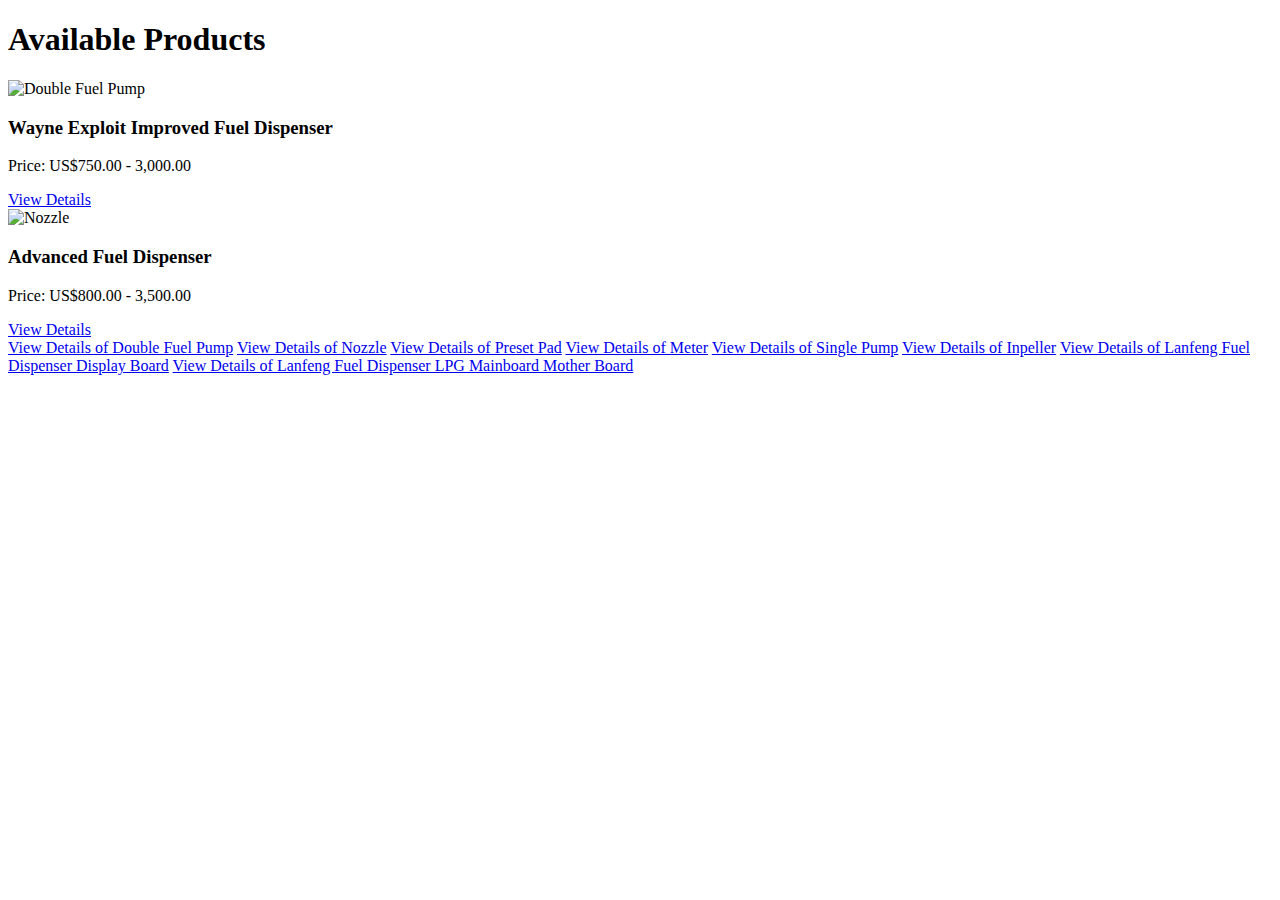
==== products.html @ a0261466 "Add files via upload" ====
<!DOCTYPE html>
<html lang="en">
<head>
    <meta charset="UTF-8">
    <meta name="viewport" content="width=device-width, initial-scale=1.0">
    <title>Product Listing</title>
</head>
<body>
    <h1>Available Products</h1>

    <!-- Product 1 -->
    <div class="product">
        <img src="images/double_pump.jpg" alt="Double Fuel Pump">
        <h3>Wayne Exploit Improved Fuel Dispenser</h3>
        <p>Price: US$750.00 - 3,000.00</p>
        <a href="product-details.html?id=1" class="view-product">View Details</a>
    </div>

    <!-- Product 2 -->
    <div class="product">
        <img src="images/nozzle.webp" alt="Nozzle">
        <h3>Advanced Fuel Dispenser</h3>
        <p>Price: US$800.00 - 3,500.00</p>
        <a href="product-details.html?id=2" class="view-product">View Details</a>
    </div>

    <a href="product-details.html?id=1">View Details of Double Fuel Pump</a>
<a href="product-details.html?id=2">View Details of Nozzle</a>
<a href="product-details.html?id=3">View Details of Preset Pad</a>
<a href="product-details.html?id=4">View Details of Meter</a>
<a href="product-details.html?id=5">View Details of Single Pump</a>
<a href="product-details.html?id=6">View Details of Inpeller</a>
<a href="product-details.html?id=6">View Details of Lanfeng Fuel Dispenser Display Board</a>

<a href="product-details.html?id=6">View Details of Lanfeng Fuel Dispenser LPG Mainboard Mother Board</a>





</body>
</html>
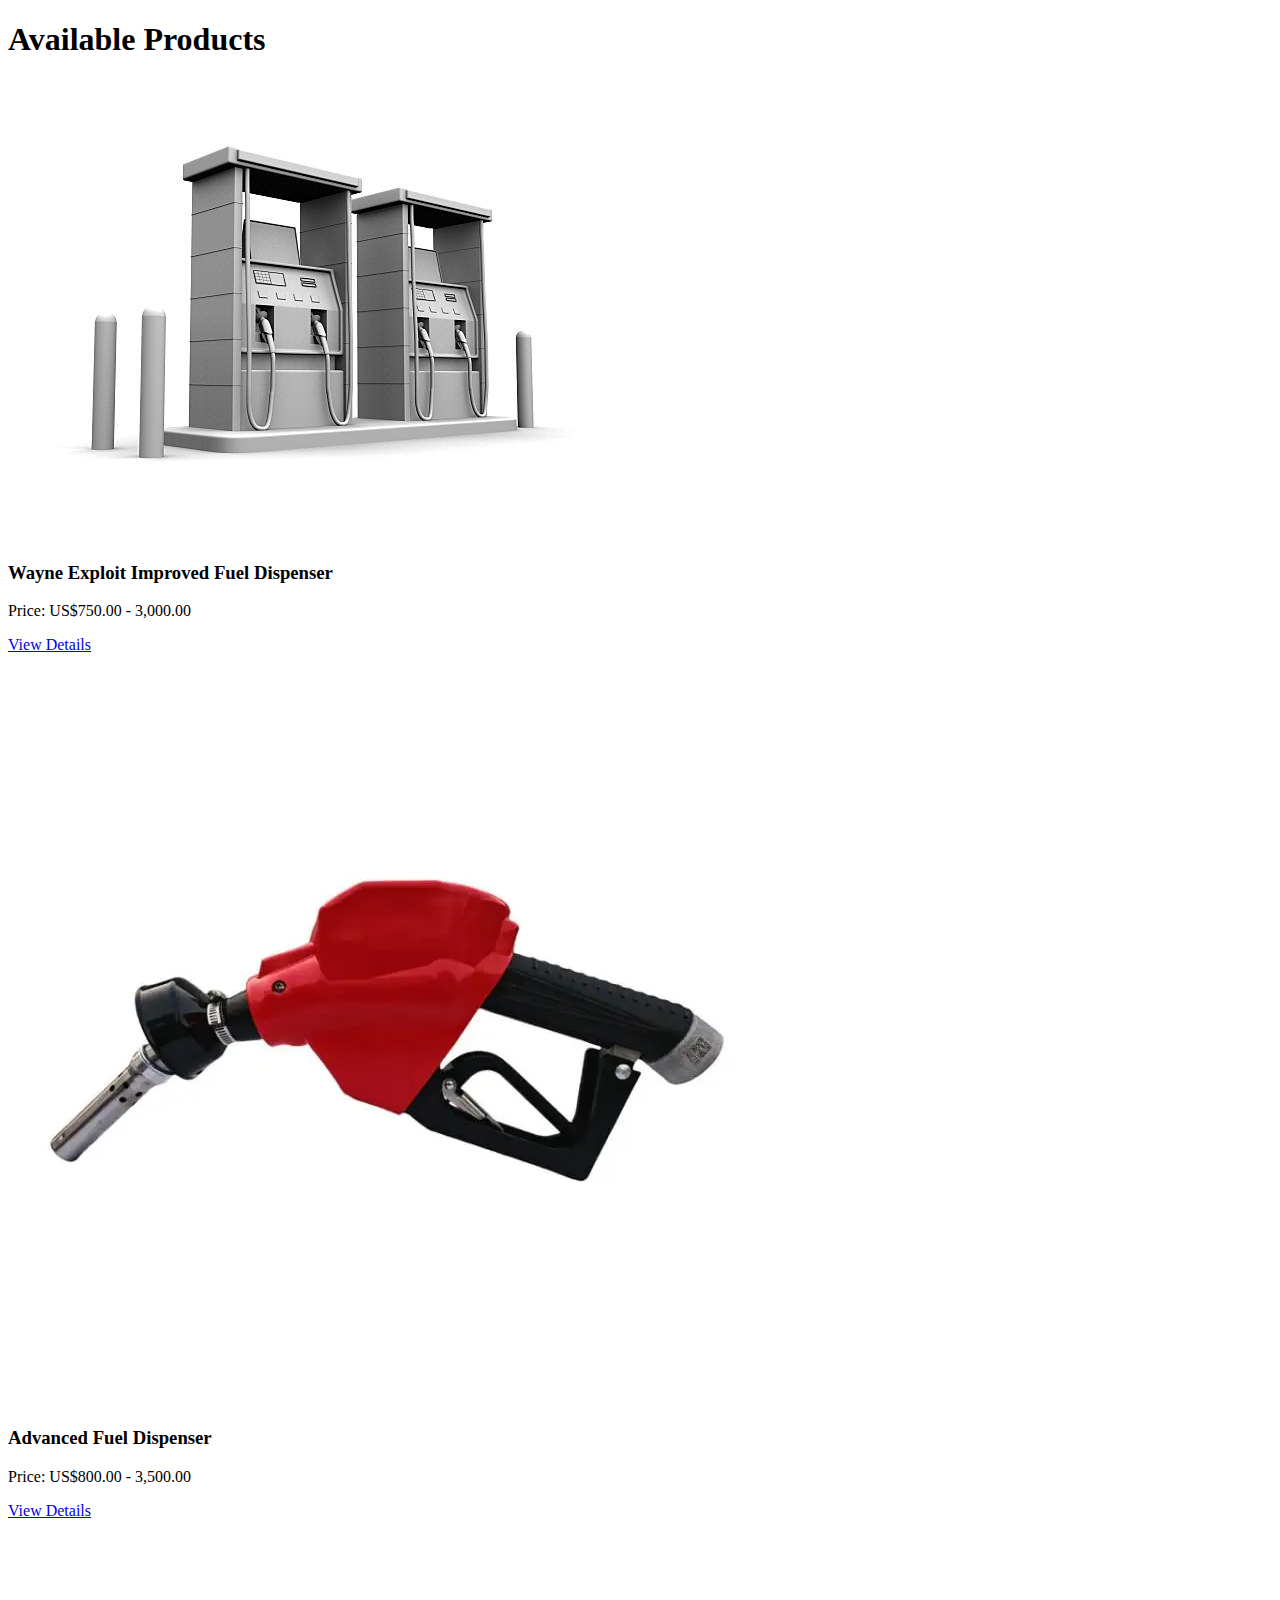
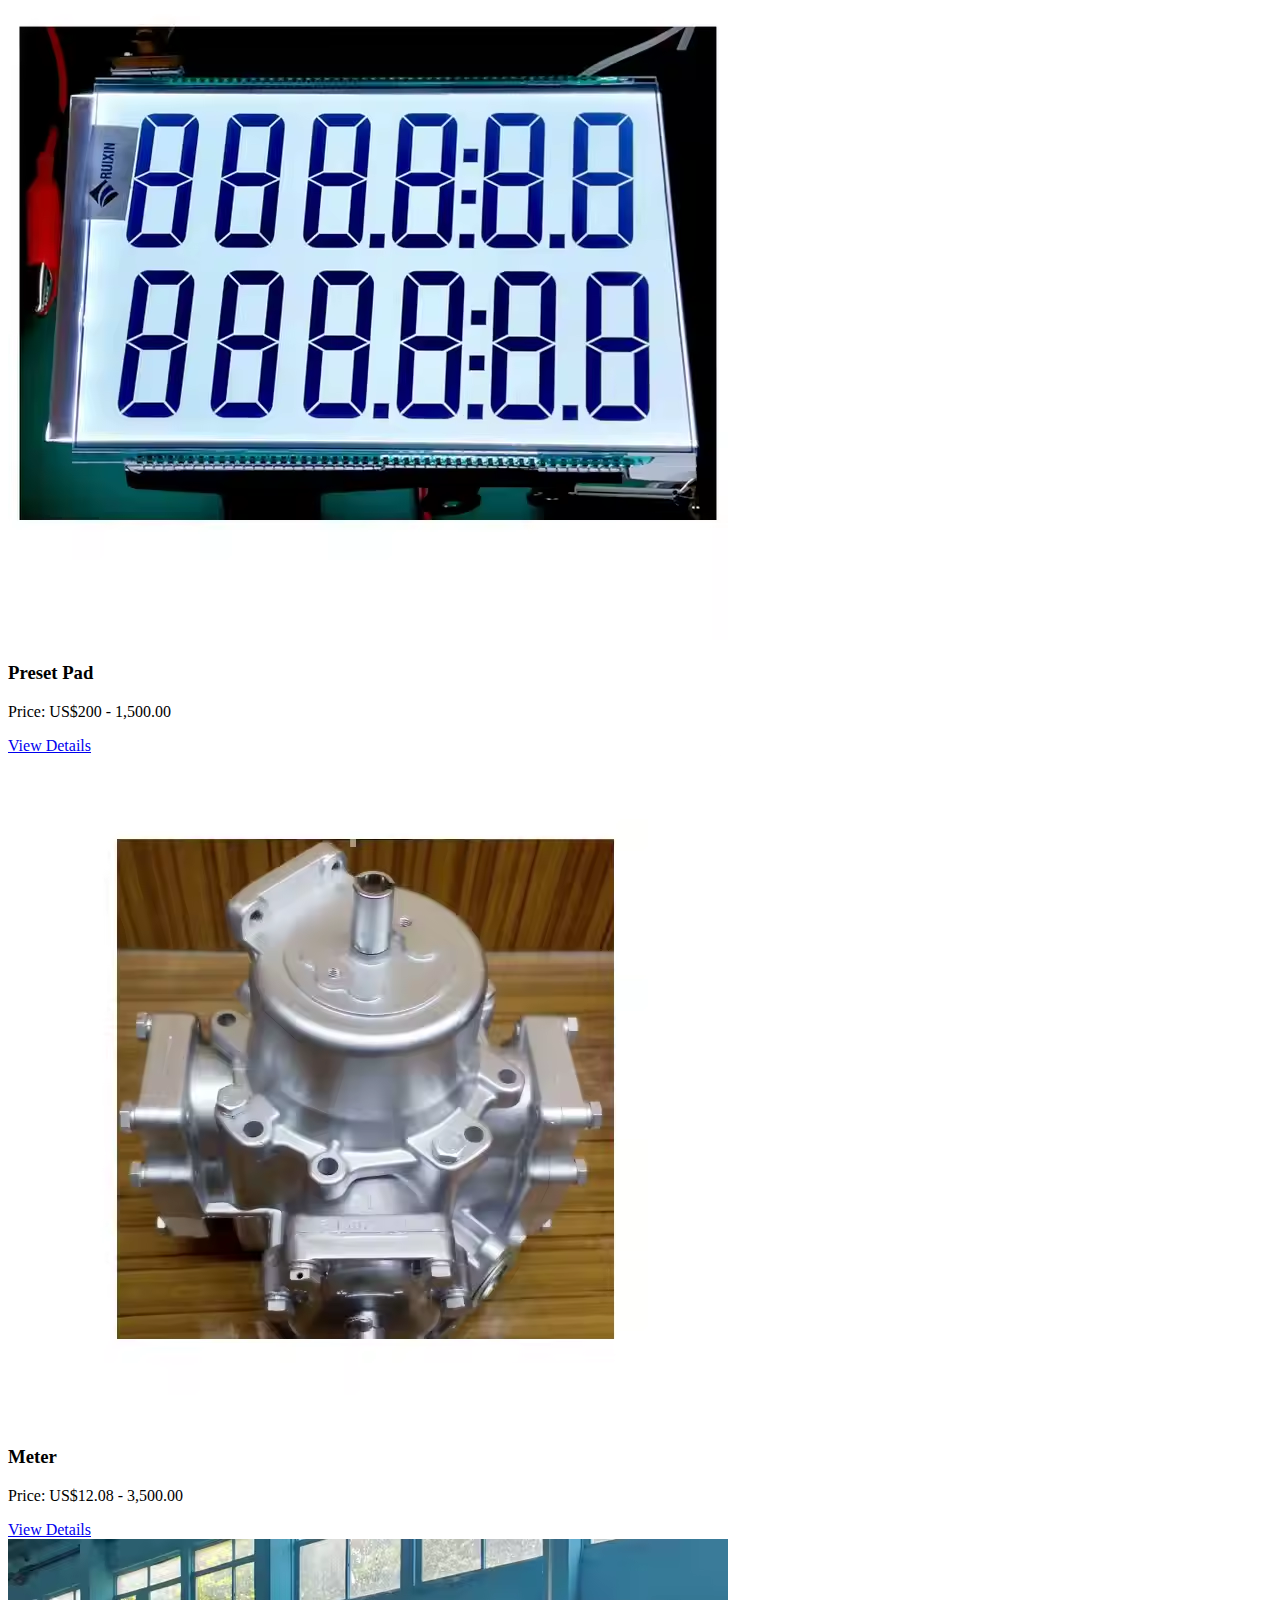
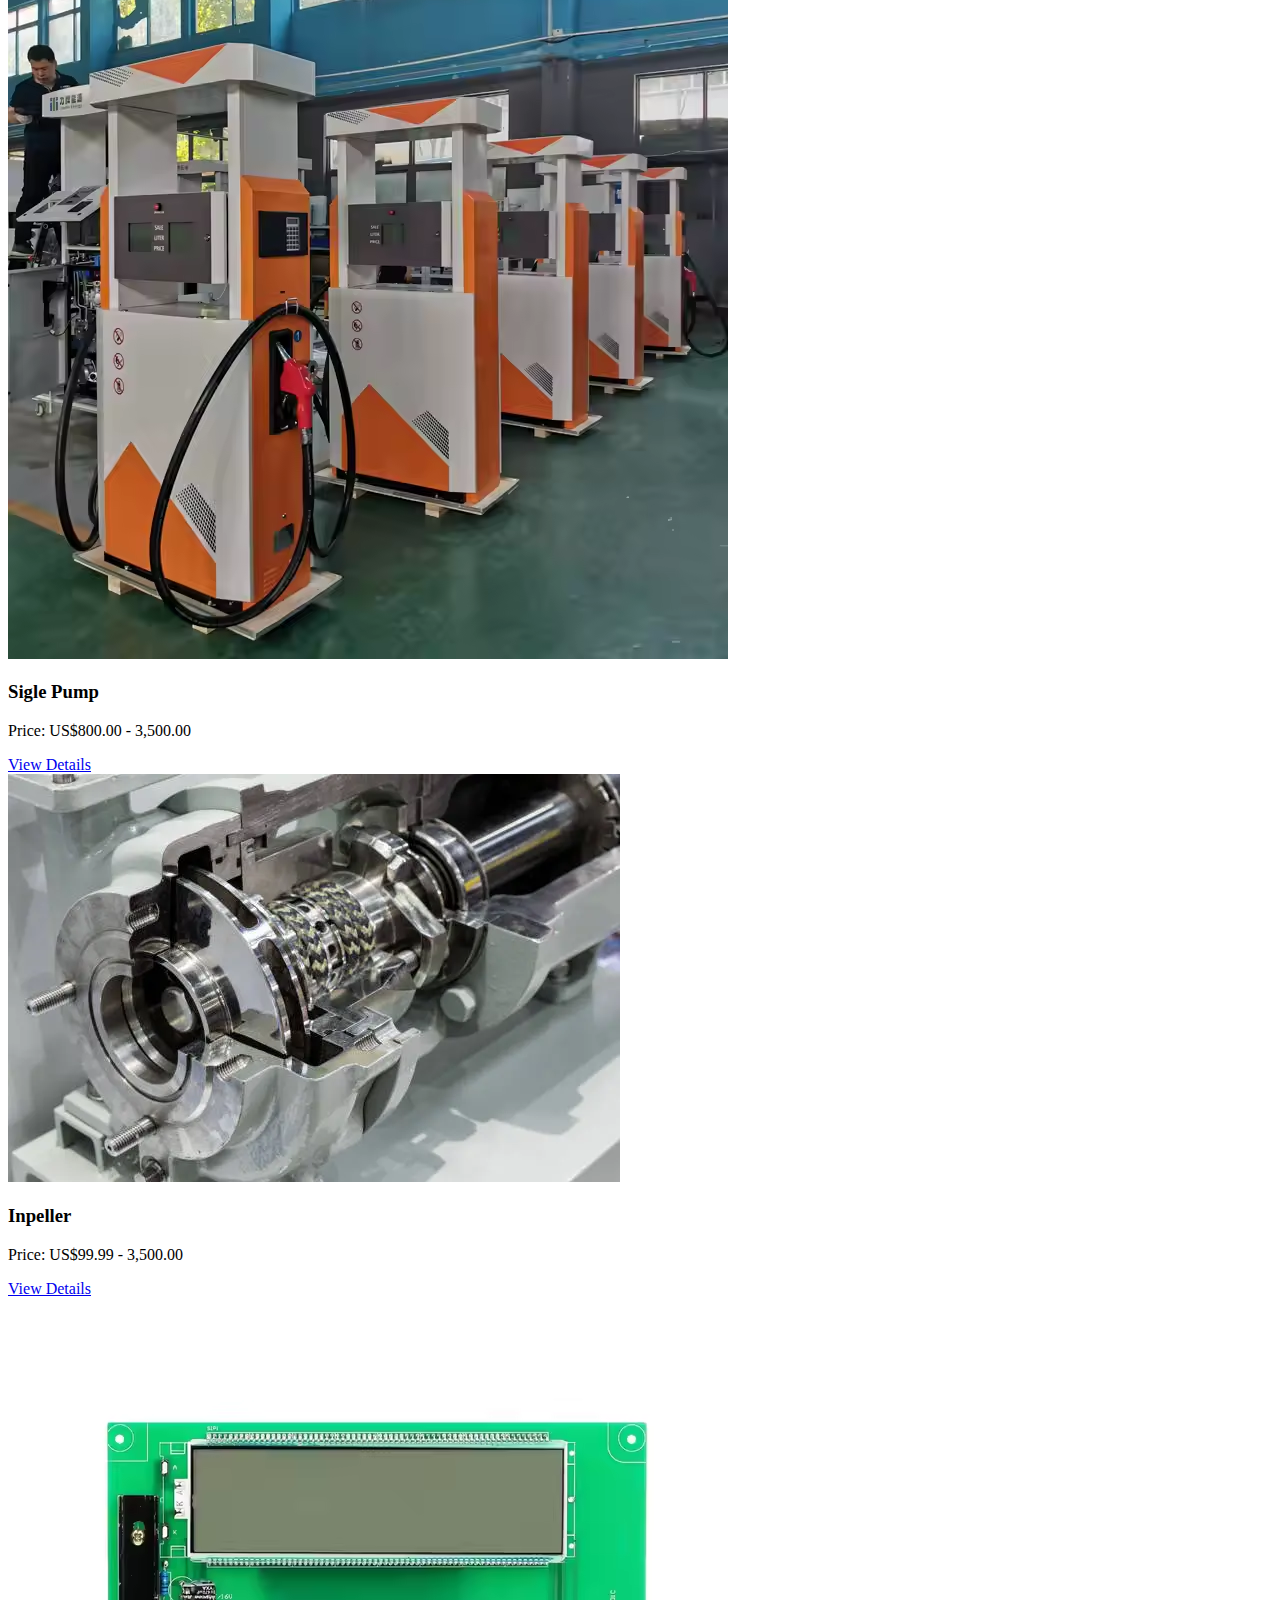
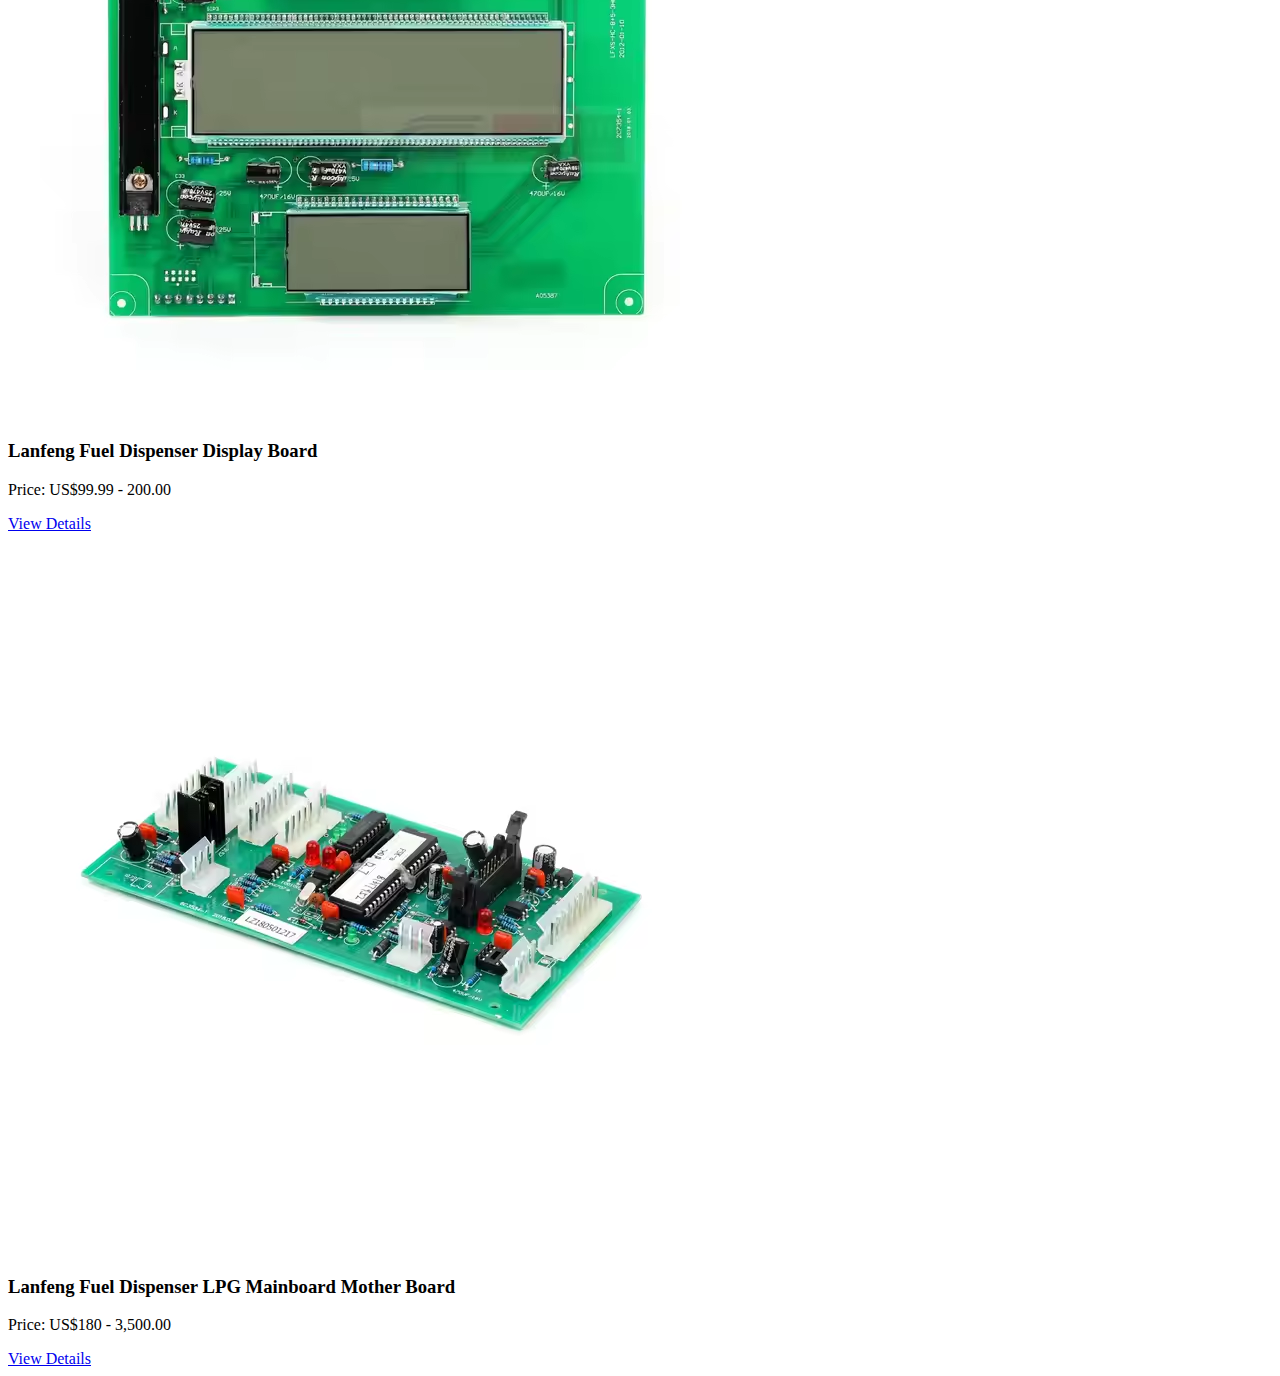
==== commit 92f8acf8: "Update products.html" ====
--- a/products.html
+++ b/products.html
@@ -10,7 +10,7 @@
 
     <!-- Product 1 -->
     <div class="product">
-        <img src="images/double_pump.jpg" alt="Double Fuel Pump">
+        <img src="double_pump.jpg" alt="Double Fuel Pump">
         <h3>Wayne Exploit Improved Fuel Dispenser</h3>
         <p>Price: US$750.00 - 3,000.00</p>
         <a href="product-details.html?id=1" class="view-product">View Details</a>
@@ -18,25 +18,58 @@
 
     <!-- Product 2 -->
     <div class="product">
-        <img src="images/nozzle.webp" alt="Nozzle">
+        <img src="nozzle.webp" alt="Nozzle">
         <h3>Advanced Fuel Dispenser</h3>
         <p>Price: US$800.00 - 3,500.00</p>
         <a href="product-details.html?id=2" class="view-product">View Details</a>
     </div>
+    
+     <!-- Product 3 -->
+    <div class="product">
+        <img src="preset pad.avif" alt="Nozzle">
+        <h3>Preset Pad</h3>
+        <p>Price: US$200 - 1,500.00</p>
+        <a href="product-details.html?id=2" class="view-product">View Details</a>
+    </div>
 
-    <a href="product-details.html?id=1">View Details of Double Fuel Pump</a>
-<a href="product-details.html?id=2">View Details of Nozzle</a>
-<a href="product-details.html?id=3">View Details of Preset Pad</a>
-<a href="product-details.html?id=4">View Details of Meter</a>
-<a href="product-details.html?id=5">View Details of Single Pump</a>
-<a href="product-details.html?id=6">View Details of Inpeller</a>
-<a href="product-details.html?id=6">View Details of Lanfeng Fuel Dispenser Display Board</a>
+     <!-- Product 4 -->
+    <div class="product">
+        <img src="flow_meter.avif" alt="Nozzle">
+        <h3>Meter</h3>
+        <p>Price: US$12.08 - 3,500.00</p>
+        <a href="product-details.html?id=2" class="view-product">View Details</a>
+    </div>
+    
+     <!-- Product 5 -->
+    <div class="product">
+        <img src="sig_pump.avif" alt="Nozzle">
+        <h3>Sigle Pump</h3>
+        <p>Price: US$800.00 - 3,500.00</p>
+        <a href="product-details.html?id=2" class="view-product">View Details</a>
+    </div>
 
-<a href="product-details.html?id=6">View Details of Lanfeng Fuel Dispenser LPG Mainboard Mother Board</a>
+     <!-- Product 6 -->
+    <div class="product">
+        <img src="inpeller.webp" alt="Inpeller">
+        <h3>Inpeller</h3>
+        <p>Price: US$99.99 - 3,500.00</p>
+        <a href="product-details.html?id=6" class="view-product">View Details</a>
+    </div>
 
+     <!-- Product 7 -->
+    <div class="product">
+        <img src="display_board1.avif" alt="Nozzle">
+        <h3>Lanfeng Fuel Dispenser Display Board</h3>
+        <p>Price: US$99.99 - 200.00</p>
+        <a href="product-details.html?id=7" class="view-product">View Details</a>
+    </div>
 
-
-
-
+     <!-- Product 8 -->
+    <div class="product">
+        <img src="mother_board.avif" alt="Mother Board">
+        <h3> Lanfeng Fuel Dispenser LPG Mainboard Mother Board</h3>
+        <p>Price: US$180 - 3,500.00</p>
+        <a href="product-details.html?id=8" class="view-product">View Details</a>
+    </div>
 </body>
 </html>
